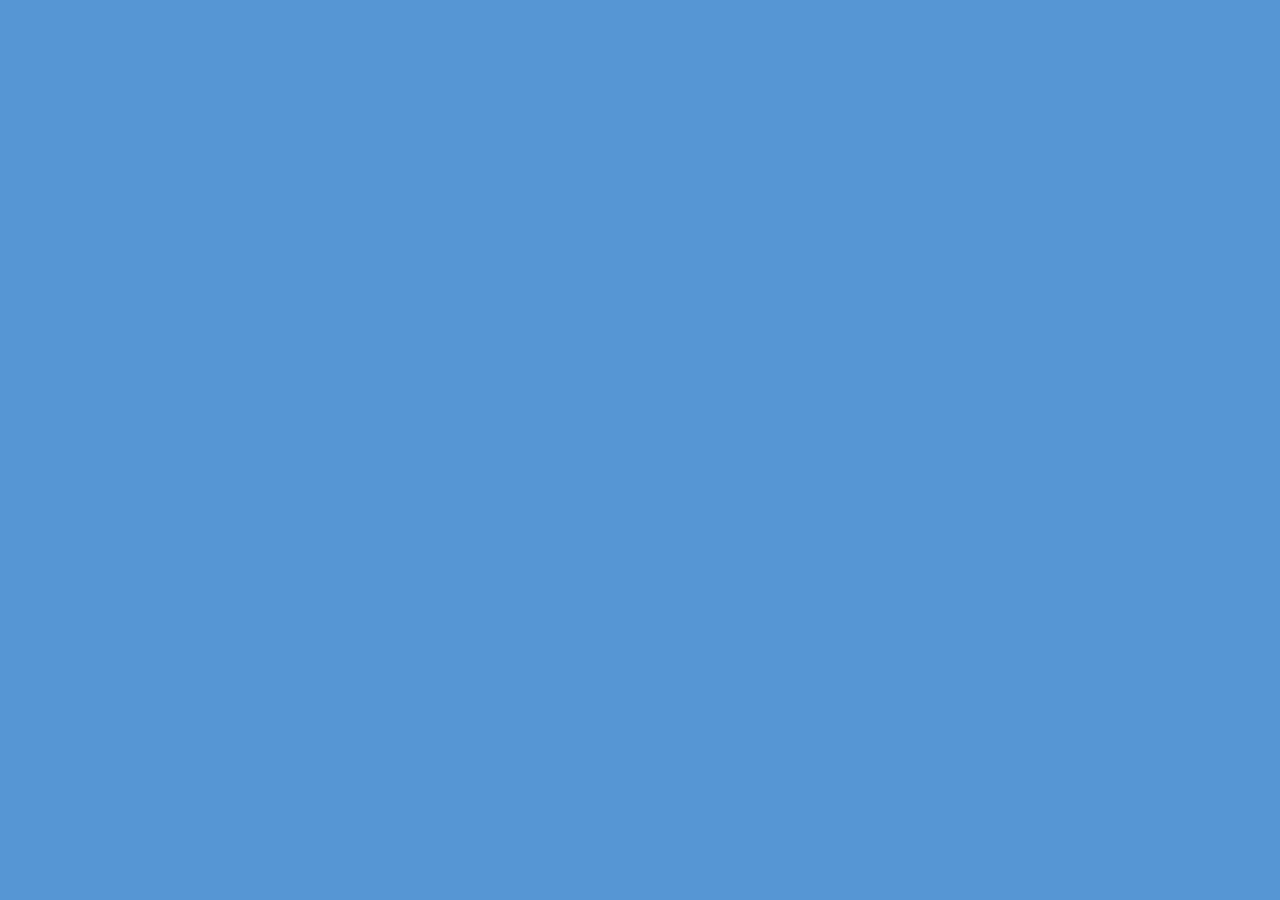
==== lunacy/index.html @ 252d72e2 "Lunacy demo page" ====
<!doctype html>
<html lang="en">
<head>

<title>lunacy: a simple, lightweight center-mode carousel plugin for jQuery</title>

<script src="//ajax.googleapis.com/ajax/libs/jquery/1.11.1/jquery.min.js"></script>
<script src="./js/lunacy.min.js"></script>

<link rel="stylesheet" media="all" href="./css/lunacy.min.css" />
<link rel="stylesheet" media="all" href="./css/site.min.css" />

</head>

<body>

	<div class="container">
				<div class="test-box">
			<div>
				<p>Box #1</p>
			</div>
		</div>
				<div class="test-box">
			<div>
				<p>Box #2</p>
			</div>
		</div>
				<div class="test-box">
			<div>
				<p>Box #3</p>
			</div>
		</div>
				<div class="test-box">
			<div>
				<p>Box #4</p>
			</div>
		</div>
				<div class="test-box">
			<div>
				<p>Box #5</p>
			</div>
		</div>
				<div class="test-box">
			<div>
				<p>Box #6</p>
			</div>
		</div>
				<div class="test-box">
			<div>
				<p>Box #7</p>
			</div>
		</div>
				<div class="test-box">
			<div>
				<p>Box #8</p>
			</div>
		</div>
				<div class="test-box">
			<div>
				<p>Box #9</p>
			</div>
		</div>
				<div class="test-box">
			<div>
				<p>Box #10</p>
			</div>
		</div>
				<div class="test-box">
			<div>
				<p>Box #11</p>
			</div>
		</div>
				<div class="test-box">
			<div>
				<p>Box #12</p>
			</div>
		</div>
				<div class="test-box">
			<div>
				<p>Box #13</p>
			</div>
		</div>
				<div class="test-box">
			<div>
				<p>Box #14</p>
			</div>
		</div>
				<div class="test-box">
			<div>
				<p>Box #15</p>
			</div>
		</div>
				<div class="test-box">
			<div>
				<p>Box #16</p>
			</div>
		</div>
				<div class="test-box">
			<div>
				<p>Box #17</p>
			</div>
		</div>
				<div class="test-box">
			<div>
				<p>Box #18</p>
			</div>
		</div>
				<div class="test-box">
			<div>
				<p>Box #19</p>
			</div>
		</div>
				<div class="test-box">
			<div>
				<p>Box #20</p>
			</div>
		</div>
				<div class="test-box">
			<div>
				<p>Box #21</p>
			</div>
		</div>
				<div class="test-box">
			<div>
				<p>Box #22</p>
			</div>
		</div>
				<div class="test-box">
			<div>
				<p>Box #23</p>
			</div>
		</div>
				<div class="test-box">
			<div>
				<p>Box #24</p>
			</div>
		</div>
				<div class="test-box">
			<div>
				<p>Box #25</p>
			</div>
		</div>
				<div class="test-box">
			<div>
				<p>Box #26</p>
			</div>
		</div>
				<div class="test-box">
			<div>
				<p>Box #27</p>
			</div>
		</div>
				<div class="test-box">
			<div>
				<p>Box #28</p>
			</div>
		</div>
				<div class="test-box">
			<div>
				<p>Box #29</p>
			</div>
		</div>
				<div class="test-box">
			<div>
				<p>Box #30</p>
			</div>
		</div>
				<div class="test-box">
			<div>
				<p>Box #31</p>
			</div>
		</div>
				<div class="test-box">
			<div>
				<p>Box #32</p>
			</div>
		</div>
				<div class="test-box">
			<div>
				<p>Box #33</p>
			</div>
		</div>
				<div class="test-box">
			<div>
				<p>Box #34</p>
			</div>
		</div>
				<div class="test-box">
			<div>
				<p>Box #35</p>
			</div>
		</div>
				<div class="test-box">
			<div>
				<p>Box #36</p>
			</div>
		</div>
				<div class="test-box">
			<div>
				<p>Box #37</p>
			</div>
		</div>
				<div class="test-box">
			<div>
				<p>Box #38</p>
			</div>
		</div>
				<div class="test-box">
			<div>
				<p>Box #39</p>
			</div>
		</div>
				<div class="test-box">
			<div>
				<p>Box #40</p>
			</div>
		</div>
				<div class="test-box">
			<div>
				<p>Box #41</p>
			</div>
		</div>
				<div class="test-box">
			<div>
				<p>Box #42</p>
			</div>
		</div>
				<div class="test-box">
			<div>
				<p>Box #43</p>
			</div>
		</div>
				<div class="test-box">
			<div>
				<p>Box #44</p>
			</div>
		</div>
				<div class="test-box">
			<div>
				<p>Box #45</p>
			</div>
		</div>
				<div class="test-box">
			<div>
				<p>Box #46</p>
			</div>
		</div>
				<div class="test-box">
			<div>
				<p>Box #47</p>
			</div>
		</div>
				<div class="test-box">
			<div>
				<p>Box #48</p>
			</div>
		</div>
				<div class="test-box">
			<div>
				<p>Box #49</p>
			</div>
		</div>
				<div class="test-box">
			<div>
				<p>Box #50</p>
			</div>
		</div>
				<div class="test-box">
			<div>
				<p>Box #51</p>
			</div>
		</div>
				<div class="test-box">
			<div>
				<p>Box #52</p>
			</div>
		</div>
				<div class="test-box">
			<div>
				<p>Box #53</p>
			</div>
		</div>
				<div class="test-box">
			<div>
				<p>Box #54</p>
			</div>
		</div>
				<div class="test-box">
			<div>
				<p>Box #55</p>
			</div>
		</div>
				<div class="test-box">
			<div>
				<p>Box #56</p>
			</div>
		</div>
				<div class="test-box">
			<div>
				<p>Box #57</p>
			</div>
		</div>
				<div class="test-box">
			<div>
				<p>Box #58</p>
			</div>
		</div>
				<div class="test-box">
			<div>
				<p>Box #59</p>
			</div>
		</div>
				<div class="test-box">
			<div>
				<p>Box #60</p>
			</div>
		</div>
				<div class="test-box">
			<div>
				<p>Box #61</p>
			</div>
		</div>
				<div class="test-box">
			<div>
				<p>Box #62</p>
			</div>
		</div>
				<div class="test-box">
			<div>
				<p>Box #63</p>
			</div>
		</div>
				<div class="test-box">
			<div>
				<p>Box #64</p>
			</div>
		</div>
				<div class="test-box">
			<div>
				<p>Box #65</p>
			</div>
		</div>
				<div class="test-box">
			<div>
				<p>Box #66</p>
			</div>
		</div>
				<div class="test-box">
			<div>
				<p>Box #67</p>
			</div>
		</div>
				<div class="test-box">
			<div>
				<p>Box #68</p>
			</div>
		</div>
				<div class="test-box">
			<div>
				<p>Box #69</p>
			</div>
		</div>
				<div class="test-box">
			<div>
				<p>Box #70</p>
			</div>
		</div>
				<div class="test-box">
			<div>
				<p>Box #71</p>
			</div>
		</div>
				<div class="test-box">
			<div>
				<p>Box #72</p>
			</div>
		</div>
				<div class="test-box">
			<div>
				<p>Box #73</p>
			</div>
		</div>
				<div class="test-box">
			<div>
				<p>Box #74</p>
			</div>
		</div>
				<div class="test-box">
			<div>
				<p>Box #75</p>
			</div>
		</div>
				<div class="test-box">
			<div>
				<p>Box #76</p>
			</div>
		</div>
				<div class="test-box">
			<div>
				<p>Box #77</p>
			</div>
		</div>
				<div class="test-box">
			<div>
				<p>Box #78</p>
			</div>
		</div>
				<div class="test-box">
			<div>
				<p>Box #79</p>
			</div>
		</div>
				<div class="test-box">
			<div>
				<p>Box #80</p>
			</div>
		</div>
				<div class="test-box">
			<div>
				<p>Box #81</p>
			</div>
		</div>
				<div class="test-box">
			<div>
				<p>Box #82</p>
			</div>
		</div>
				<div class="test-box">
			<div>
				<p>Box #83</p>
			</div>
		</div>
				<div class="test-box">
			<div>
				<p>Box #84</p>
			</div>
		</div>
				<div class="test-box">
			<div>
				<p>Box #85</p>
			</div>
		</div>
				<div class="test-box">
			<div>
				<p>Box #86</p>
			</div>
		</div>
				<div class="test-box">
			<div>
				<p>Box #87</p>
			</div>
		</div>
				<div class="test-box">
			<div>
				<p>Box #88</p>
			</div>
		</div>
				<div class="test-box">
			<div>
				<p>Box #89</p>
			</div>
		</div>
				<div class="test-box">
			<div>
				<p>Box #90</p>
			</div>
		</div>
				<div class="test-box">
			<div>
				<p>Box #91</p>
			</div>
		</div>
				<div class="test-box">
			<div>
				<p>Box #92</p>
			</div>
		</div>
				<div class="test-box">
			<div>
				<p>Box #93</p>
			</div>
		</div>
				<div class="test-box">
			<div>
				<p>Box #94</p>
			</div>
		</div>
				<div class="test-box">
			<div>
				<p>Box #95</p>
			</div>
		</div>
				<div class="test-box">
			<div>
				<p>Box #96</p>
			</div>
		</div>
				<div class="test-box">
			<div>
				<p>Box #97</p>
			</div>
		</div>
				<div class="test-box">
			<div>
				<p>Box #98</p>
			</div>
		</div>
				<div class="test-box">
			<div>
				<p>Box #99</p>
			</div>
		</div>
				<div class="test-box">
			<div>
				<p>Box #100</p>
			</div>
		</div>
				<div class="test-box">
			<div>
				<p>Box #101</p>
			</div>
		</div>
				<div class="test-box">
			<div>
				<p>Box #102</p>
			</div>
		</div>
				<div class="test-box">
			<div>
				<p>Box #103</p>
			</div>
		</div>
				<div class="test-box">
			<div>
				<p>Box #104</p>
			</div>
		</div>
				<div class="test-box">
			<div>
				<p>Box #105</p>
			</div>
		</div>
				<div class="test-box">
			<div>
				<p>Box #106</p>
			</div>
		</div>
				<div class="test-box">
			<div>
				<p>Box #107</p>
			</div>
		</div>
				<div class="test-box">
			<div>
				<p>Box #108</p>
			</div>
		</div>
				<div class="test-box">
			<div>
				<p>Box #109</p>
			</div>
		</div>
				<div class="test-box">
			<div>
				<p>Box #110</p>
			</div>
		</div>
				<div class="test-box">
			<div>
				<p>Box #111</p>
			</div>
		</div>
				<div class="test-box">
			<div>
				<p>Box #112</p>
			</div>
		</div>
				<div class="test-box">
			<div>
				<p>Box #113</p>
			</div>
		</div>
				<div class="test-box">
			<div>
				<p>Box #114</p>
			</div>
		</div>
				<div class="test-box">
			<div>
				<p>Box #115</p>
			</div>
		</div>
				<div class="test-box">
			<div>
				<p>Box #116</p>
			</div>
		</div>
				<div class="test-box">
			<div>
				<p>Box #117</p>
			</div>
		</div>
				<div class="test-box">
			<div>
				<p>Box #118</p>
			</div>
		</div>
				<div class="test-box">
			<div>
				<p>Box #119</p>
			</div>
		</div>
				<div class="test-box">
			<div>
				<p>Box #120</p>
			</div>
		</div>
				<div class="test-box">
			<div>
				<p>Box #121</p>
			</div>
		</div>
				<div class="test-box">
			<div>
				<p>Box #122</p>
			</div>
		</div>
				<div class="test-box">
			<div>
				<p>Box #123</p>
			</div>
		</div>
				<div class="test-box">
			<div>
				<p>Box #124</p>
			</div>
		</div>
				<div class="test-box">
			<div>
				<p>Box #125</p>
			</div>
		</div>
				<div class="test-box">
			<div>
				<p>Box #126</p>
			</div>
		</div>
				<div class="test-box">
			<div>
				<p>Box #127</p>
			</div>
		</div>
				<div class="test-box">
			<div>
				<p>Box #128</p>
			</div>
		</div>
				<div class="test-box">
			<div>
				<p>Box #129</p>
			</div>
		</div>
				<div class="test-box">
			<div>
				<p>Box #130</p>
			</div>
		</div>
				<div class="test-box">
			<div>
				<p>Box #131</p>
			</div>
		</div>
				<div class="test-box">
			<div>
				<p>Box #132</p>
			</div>
		</div>
				<div class="test-box">
			<div>
				<p>Box #133</p>
			</div>
		</div>
				<div class="test-box">
			<div>
				<p>Box #134</p>
			</div>
		</div>
				<div class="test-box">
			<div>
				<p>Box #135</p>
			</div>
		</div>
				<div class="test-box">
			<div>
				<p>Box #136</p>
			</div>
		</div>
				<div class="test-box">
			<div>
				<p>Box #137</p>
			</div>
		</div>
				<div class="test-box">
			<div>
				<p>Box #138</p>
			</div>
		</div>
				<div class="test-box">
			<div>
				<p>Box #139</p>
			</div>
		</div>
				<div class="test-box">
			<div>
				<p>Box #140</p>
			</div>
		</div>
				<div class="test-box">
			<div>
				<p>Box #141</p>
			</div>
		</div>
				<div class="test-box">
			<div>
				<p>Box #142</p>
			</div>
		</div>
				<div class="test-box">
			<div>
				<p>Box #143</p>
			</div>
		</div>
				<div class="test-box">
			<div>
				<p>Box #144</p>
			</div>
		</div>
				<div class="test-box">
			<div>
				<p>Box #145</p>
			</div>
		</div>
				<div class="test-box">
			<div>
				<p>Box #146</p>
			</div>
		</div>
				<div class="test-box">
			<div>
				<p>Box #147</p>
			</div>
		</div>
				<div class="test-box">
			<div>
				<p>Box #148</p>
			</div>
		</div>
				<div class="test-box">
			<div>
				<p>Box #149</p>
			</div>
		</div>
				<div class="test-box">
			<div>
				<p>Box #150</p>
			</div>
		</div>
				<div class="test-box">
			<div>
				<p>Box #151</p>
			</div>
		</div>
				<div class="test-box">
			<div>
				<p>Box #152</p>
			</div>
		</div>
				<div class="test-box">
			<div>
				<p>Box #153</p>
			</div>
		</div>
				<div class="test-box">
			<div>
				<p>Box #154</p>
			</div>
		</div>
				<div class="test-box">
			<div>
				<p>Box #155</p>
			</div>
		</div>
				<div class="test-box">
			<div>
				<p>Box #156</p>
			</div>
		</div>
				<div class="test-box">
			<div>
				<p>Box #157</p>
			</div>
		</div>
				<div class="test-box">
			<div>
				<p>Box #158</p>
			</div>
		</div>
				<div class="test-box">
			<div>
				<p>Box #159</p>
			</div>
		</div>
				<div class="test-box">
			<div>
				<p>Box #160</p>
			</div>
		</div>
				<div class="test-box">
			<div>
				<p>Box #161</p>
			</div>
		</div>
				<div class="test-box">
			<div>
				<p>Box #162</p>
			</div>
		</div>
				<div class="test-box">
			<div>
				<p>Box #163</p>
			</div>
		</div>
				<div class="test-box">
			<div>
				<p>Box #164</p>
			</div>
		</div>
				<div class="test-box">
			<div>
				<p>Box #165</p>
			</div>
		</div>
				<div class="test-box">
			<div>
				<p>Box #166</p>
			</div>
		</div>
				<div class="test-box">
			<div>
				<p>Box #167</p>
			</div>
		</div>
				<div class="test-box">
			<div>
				<p>Box #168</p>
			</div>
		</div>
				<div class="test-box">
			<div>
				<p>Box #169</p>
			</div>
		</div>
				<div class="test-box">
			<div>
				<p>Box #170</p>
			</div>
		</div>
				<div class="test-box">
			<div>
				<p>Box #171</p>
			</div>
		</div>
				<div class="test-box">
			<div>
				<p>Box #172</p>
			</div>
		</div>
				<div class="test-box">
			<div>
				<p>Box #173</p>
			</div>
		</div>
				<div class="test-box">
			<div>
				<p>Box #174</p>
			</div>
		</div>
				<div class="test-box">
			<div>
				<p>Box #175</p>
			</div>
		</div>
				<div class="test-box">
			<div>
				<p>Box #176</p>
			</div>
		</div>
				<div class="test-box">
			<div>
				<p>Box #177</p>
			</div>
		</div>
				<div class="test-box">
			<div>
				<p>Box #178</p>
			</div>
		</div>
				<div class="test-box">
			<div>
				<p>Box #179</p>
			</div>
		</div>
				<div class="test-box">
			<div>
				<p>Box #180</p>
			</div>
		</div>
				<div class="test-box">
			<div>
				<p>Box #181</p>
			</div>
		</div>
				<div class="test-box">
			<div>
				<p>Box #182</p>
			</div>
		</div>
				<div class="test-box">
			<div>
				<p>Box #183</p>
			</div>
		</div>
				<div class="test-box">
			<div>
				<p>Box #184</p>
			</div>
		</div>
				<div class="test-box">
			<div>
				<p>Box #185</p>
			</div>
		</div>
				<div class="test-box">
			<div>
				<p>Box #186</p>
			</div>
		</div>
				<div class="test-box">
			<div>
				<p>Box #187</p>
			</div>
		</div>
				<div class="test-box">
			<div>
				<p>Box #188</p>
			</div>
		</div>
				<div class="test-box">
			<div>
				<p>Box #189</p>
			</div>
		</div>
				<div class="test-box">
			<div>
				<p>Box #190</p>
			</div>
		</div>
				<div class="test-box">
			<div>
				<p>Box #191</p>
			</div>
		</div>
				<div class="test-box">
			<div>
				<p>Box #192</p>
			</div>
		</div>
				<div class="test-box">
			<div>
				<p>Box #193</p>
			</div>
		</div>
				<div class="test-box">
			<div>
				<p>Box #194</p>
			</div>
		</div>
				<div class="test-box">
			<div>
				<p>Box #195</p>
			</div>
		</div>
				<div class="test-box">
			<div>
				<p>Box #196</p>
			</div>
		</div>
				<div class="test-box">
			<div>
				<p>Box #197</p>
			</div>
		</div>
				<div class="test-box">
			<div>
				<p>Box #198</p>
			</div>
		</div>
			</div>

<script>$(".container").lunacy();</script>

</body>
</html>
---- lunacy/css/lunacy.min.css ----
.has-lunacy{position:absolute;margin:auto;top:0;left:0;right:0;bottom:0;-webkit-box-sizing:border-box;-moz-box-sizing:border-box;box-sizing:border-box;overflow:hidden;}.has-lunacy *{-webkit-box-sizing:border-box;-moz-box-sizing:border-box;box-sizing:border-box;}.has-lunacy .lunacy-outer{position:absolute;top:0;left:10%;width:80%;height:100%;overflow:hidden;}.has-lunacy .lunacy-outer .lunacy{position:absolute;width:166.67%;height:100%;top:0;-webkit-transform:translateX(-20%);-moz-transform:translateX(-20%);transform:translateX(-20%);-webkit-transition:all 0.375s ease;-moz-transition:all 0.375s ease;transition:all 0.375s ease;}.has-lunacy .lunacy-outer .lunacy:before,.has-lunacy .lunacy-outer .lunacy:after{content:' ';display:table;}.has-lunacy .lunacy-outer .lunacy:after{clear:both;}.has-lunacy .lunacy-outer .lunacy .luna{float:left;width:20%;height:100%;padding:1em;background:white;-webkit-transform:scale(0.75);-moz-transform:scale(0.75);transform:scale(0.75);-webkit-transition:all 0.375s ease;-moz-transition:all 0.375s ease;transition:all 0.375s ease;}.has-lunacy .lunacy-outer .lunacy .luna-center{-webkit-transform:scale(1);-moz-transform:scale(1);transform:scale(1);}.has-lunacy .lunacy-outer .lunacy-right{-webkit-transform:translateX(-40%);-moz-transform:translateX(-40%);transform:translateX(-40%);}.has-lunacy .lunacy-outer .lunacy-left{-webkit-transform:translateX(0);-moz-transform:translateX(0);transform:translateX(0);}.has-lunacy .lunacy-outer .lunacy-still{-webkit-transition:all 0s ease;-moz-transition:all 0s ease;transition:all 0s ease;}.has-lunacy .lunacy-outer .lunacy-has-2{width:66.67%;-webkit-transform:translateX(25%);-moz-transform:translateX(25%);transform:translateX(25%);-webkit-transition:all 0s ease;-moz-transition:all 0s ease;transition:all 0s ease;}.has-lunacy .lunacy-outer .lunacy-has-2 .luna{width:50%;}.has-lunacy .lunacy-outer .lunacy-has-1{width:33.33%;-webkit-transform:translateX(100%);-moz-transform:translateX(100%);transform:translateX(100%);-webkit-transition:all 0s ease;-moz-transition:all 0s ease;transition:all 0s ease;}.has-lunacy .lunacy-outer .lunacy-has-1 .luna{width:100%;}.has-lunacy button{position:absolute;z-index:999;display:block;top:0;width:10%;height:100%;line-height:0;font-size:4em;cursor:pointer;background:transparent;color:transparent;border:none;outline:none;}.has-lunacy button:before{content:' ';font-family:'lunacy';speak:none;font-style:normal;font-weight:normal;font-variant:normal;text-transform:none;line-height:1;-webkit-font-smoothing:antialiased;-moz-osx-font-smoothing:grayscale;height:1em;width:100%;text-align:center;display:block;color:black;z-index:1000;position:absolute;margin:auto;top:0;left:0;right:0;bottom:0;}.has-lunacy button:hover{background:rgba(0, 0, 0, 0.25);}.has-lunacy button:focus{outline:none;}.has-lunacy .btn-prev{left:0;}.has-lunacy .btn-prev:before{content:"\f053";}.has-lunacy .btn-next{right:0;}.has-lunacy .btn-next:before{content:"\f054";}.btn-inside .lunacy-outer{left:0;width:100%;}@font-face{font-family:'lunacy';src:url('../font/lunacy.eot?-whpv7z');src:url('../font/lunacy.eot?#iefix-whpv7z') format('embedded-opentype'),url('../font/lunacy.woff?-whpv7z') format('woff'),url('../font/lunacy.ttf?-whpv7z') format('truetype'),url('../font/lunacy.svg?-whpv7z#lunacy') format('svg');font-weight:normal;font-style:normal;}/*# sourceMappingURL=lunacy.min.css.map */
---- lunacy/css/site.min.css ----
*,*:before,*:after{margin:0;padding:0;-webkit-box-sizing:border-box;-moz-box-sizing:border-box;box-sizing:border-box;}body{font:1em/1.5 Helvetica,Arial,sans-serif;color:#333;background:#5696D4;}.container{width:100%;height:50%;}.luna{background:transparent !important;}.luna div{-webkit-box-shadow:rgba(51, 51, 51, 0.5) 0 0 1em 0;-moz-box-shadow:rgba(51, 51, 51, 0.5) 0 0 1em 0;box-shadow:rgba(51, 51, 51, 0.5) 0 0 1em 0;background:white;height:100%;text-align:center;}.luna div p{height:1.5em;position:absolute;margin:auto;top:0;left:0;right:0;bottom:0;}/*# sourceMappingURL=site.min.css.map */
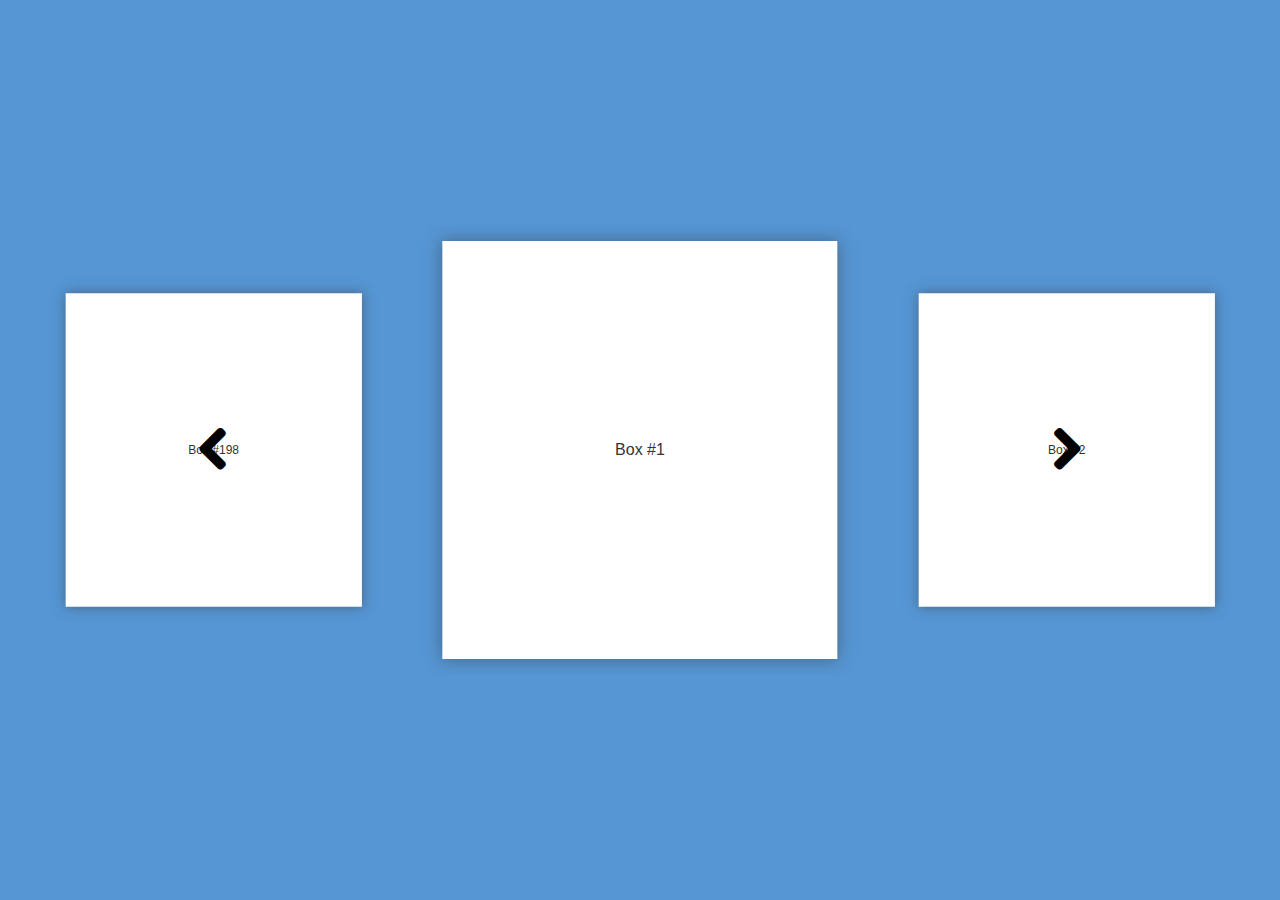
==== commit e093a2cc: "Showcasing the "inside" option" ====
--- a/lunacy/index.html
+++ b/lunacy/index.html
@@ -5,10 +5,10 @@
 <title>lunacy: a simple, lightweight center-mode carousel plugin for jQuery</title>
 
 <script src="//ajax.googleapis.com/ajax/libs/jquery/1.11.1/jquery.min.js"></script>
-<script src="./js/lunacy.min.js"></script>
+<script src="js/lunacy.min.js"></script>
 
-<link rel="stylesheet" media="all" href="./css/lunacy.min.css" />
-<link rel="stylesheet" media="all" href="./css/site.min.css" />
+<link rel="stylesheet" media="all" href="css/site.min.css" />
+<link rel="stylesheet" media="all" href="css/lunacy.min.css" />
 
 </head>
 
@@ -1007,7 +1007,7 @@
 		</div>
 			</div>
 
-<script>$(".container").lunacy();</script>
+<script>$(".container").lunacy({ buttonLocation: 'inside'});</script>
 
 </body>
 </html>--- a/lunacy/css/lunacy.min.css
+++ b/lunacy/css/lunacy.min.css
@@ -1 +1 @@
-.has-lunacy{position:absolute;margin:auto;top:0;left:0;right:0;bottom:0;-webkit-box-sizing:border-box;-moz-box-sizing:border-box;box-sizing:border-box;overflow:hidden;}.has-lunacy *{-webkit-box-sizing:border-box;-moz-box-sizing:border-box;box-sizing:border-box;}.has-lunacy .lunacy-outer{position:absolute;top:0;left:10%;width:80%;height:100%;overflow:hidden;}.has-lunacy .lunacy-outer .lunacy{position:absolute;width:166.67%;height:100%;top:0;-webkit-transform:translateX(-20%);-moz-transform:translateX(-20%);transform:translateX(-20%);-webkit-transition:all 0.375s ease;-moz-transition:all 0.375s ease;transition:all 0.375s ease;}.has-lunacy .lunacy-outer .lunacy:before,.has-lunacy .lunacy-outer .lunacy:after{content:' ';display:table;}.has-lunacy .lunacy-outer .lunacy:after{clear:both;}.has-lunacy .lunacy-outer .lunacy .luna{float:left;width:20%;height:100%;padding:1em;background:white;-webkit-transform:scale(0.75);-moz-transform:scale(0.75);transform:scale(0.75);-webkit-transition:all 0.375s ease;-moz-transition:all 0.375s ease;transition:all 0.375s ease;}.has-lunacy .lunacy-outer .lunacy .luna-center{-webkit-transform:scale(1);-moz-transform:scale(1);transform:scale(1);}.has-lunacy .lunacy-outer .lunacy-right{-webkit-transform:translateX(-40%);-moz-transform:translateX(-40%);transform:translateX(-40%);}.has-lunacy .lunacy-outer .lunacy-left{-webkit-transform:translateX(0);-moz-transform:translateX(0);transform:translateX(0);}.has-lunacy .lunacy-outer .lunacy-still{-webkit-transition:all 0s ease;-moz-transition:all 0s ease;transition:all 0s ease;}.has-lunacy .lunacy-outer .lunacy-has-2{width:66.67%;-webkit-transform:translateX(25%);-moz-transform:translateX(25%);transform:translateX(25%);-webkit-transition:all 0s ease;-moz-transition:all 0s ease;transition:all 0s ease;}.has-lunacy .lunacy-outer .lunacy-has-2 .luna{width:50%;}.has-lunacy .lunacy-outer .lunacy-has-1{width:33.33%;-webkit-transform:translateX(100%);-moz-transform:translateX(100%);transform:translateX(100%);-webkit-transition:all 0s ease;-moz-transition:all 0s ease;transition:all 0s ease;}.has-lunacy .lunacy-outer .lunacy-has-1 .luna{width:100%;}.has-lunacy button{position:absolute;z-index:999;display:block;top:0;width:10%;height:100%;line-height:0;font-size:4em;cursor:pointer;background:transparent;color:transparent;border:none;outline:none;}.has-lunacy button:before{content:' ';font-family:'lunacy';speak:none;font-style:normal;font-weight:normal;font-variant:normal;text-transform:none;line-height:1;-webkit-font-smoothing:antialiased;-moz-osx-font-smoothing:grayscale;height:1em;width:100%;text-align:center;display:block;color:black;z-index:1000;position:absolute;margin:auto;top:0;left:0;right:0;bottom:0;}.has-lunacy button:hover{background:rgba(0, 0, 0, 0.25);}.has-lunacy button:focus{outline:none;}.has-lunacy .btn-prev{left:0;}.has-lunacy .btn-prev:before{content:"\f053";}.has-lunacy .btn-next{right:0;}.has-lunacy .btn-next:before{content:"\f054";}.btn-inside .lunacy-outer{left:0;width:100%;}@font-face{font-family:'lunacy';src:url('../font/lunacy.eot?-whpv7z');src:url('../font/lunacy.eot?#iefix-whpv7z') format('embedded-opentype'),url('../font/lunacy.woff?-whpv7z') format('woff'),url('../font/lunacy.ttf?-whpv7z') format('truetype'),url('../font/lunacy.svg?-whpv7z#lunacy') format('svg');font-weight:normal;font-style:normal;}/*# sourceMappingURL=lunacy.min.css.map */+.has-lunacy{position:absolute;margin:auto;top:0;left:0;right:0;bottom:0;-webkit-box-sizing:border-box;-moz-box-sizing:border-box;box-sizing:border-box;overflow:hidden;}.has-lunacy *{-webkit-box-sizing:border-box;-moz-box-sizing:border-box;box-sizing:border-box;}.has-lunacy .lunacy-outer{position:absolute;top:0;left:10%;width:80%;height:100%;overflow:hidden;}.has-lunacy .lunacy-outer .lunacy{position:absolute;width:166.67%;height:100%;top:0;-webkit-transform:translateX(-20%);-moz-transform:translateX(-20%);transform:translateX(-20%);-webkit-transition:all 0.375s ease;-moz-transition:all 0.375s ease;transition:all 0.375s ease;}.has-lunacy .lunacy-outer .lunacy:before,.has-lunacy .lunacy-outer .lunacy:after{content:' ';display:table;}.has-lunacy .lunacy-outer .lunacy:after{clear:both;}.has-lunacy .lunacy-outer .lunacy .luna{float:left;width:20%;height:100%;padding:1em;background:white;-webkit-transform:scale(0.75);-moz-transform:scale(0.75);transform:scale(0.75);-webkit-transition:all 0.375s ease;-moz-transition:all 0.375s ease;transition:all 0.375s ease;}.has-lunacy .lunacy-outer .lunacy .luna-center{-webkit-transform:scale(1);-moz-transform:scale(1);transform:scale(1);}.has-lunacy .lunacy-outer .lunacy-right{-webkit-transform:translateX(-40%);-moz-transform:translateX(-40%);transform:translateX(-40%);}.has-lunacy .lunacy-outer .lunacy-left{-webkit-transform:translateX(0);-moz-transform:translateX(0);transform:translateX(0);}.has-lunacy .lunacy-outer .lunacy-still{-webkit-transition:all 0s ease;-moz-transition:all 0s ease;transition:all 0s ease;}.has-lunacy .lunacy-outer .lunacy-has-2{width:66.67%;-webkit-transform:translateX(25%);-moz-transform:translateX(25%);transform:translateX(25%);-webkit-transition:all 0s ease;-moz-transition:all 0s ease;transition:all 0s ease;}.has-lunacy .lunacy-outer .lunacy-has-2 .luna{width:50%;}.has-lunacy .lunacy-outer .lunacy-has-1{width:33.33%;-webkit-transform:translateX(100%);-moz-transform:translateX(100%);transform:translateX(100%);-webkit-transition:all 0s ease;-moz-transition:all 0s ease;transition:all 0s ease;}.has-lunacy .lunacy-outer .lunacy-has-1 .luna{width:100%;}.has-lunacy button{position:absolute;z-index:999;display:block;top:0;width:10%;height:100%;line-height:0;font-size:4em;cursor:pointer;background:transparent;color:transparent;border:none;outline:none;}.has-lunacy button:before{content:' ';font-family:'lunacy';speak:none;font-style:normal;font-weight:normal;font-variant:normal;text-transform:none;line-height:1;-webkit-font-smoothing:antialiased;-moz-osx-font-smoothing:grayscale;height:1em;width:100%;color:black;text-align:center;display:block;z-index:1000;position:absolute;margin:auto;top:0;left:0;right:0;bottom:0;}.has-lunacy button:hover{background:rgba(0, 0, 0, 0.25);}.has-lunacy button:focus{outline:none;}.has-lunacy .btn-prev{left:0;}.has-lunacy .btn-prev:before{content:"\f053";}.has-lunacy .btn-next{right:0;}.has-lunacy .btn-next:before{content:"\f054";}.btn-inside .lunacy-outer{left:0;width:100%;}.btn-inside button{width:33.33%;-webkit-transform:scale(0.75);-moz-transform:scale(0.75);transform:scale(0.75);}@font-face{font-family:'lunacy';src:url('../font/lunacy.eot?-whpv7z');src:url('../font/lunacy.eot?#iefix-whpv7z') format('embedded-opentype'),url('../font/lunacy.woff?-whpv7z') format('woff'),url('../font/lunacy.ttf?-whpv7z') format('truetype'),url('../font/lunacy.svg?-whpv7z#lunacy') format('svg');font-weight:normal;font-style:normal;}/*# sourceMappingURL=lunacy.min.css.map */